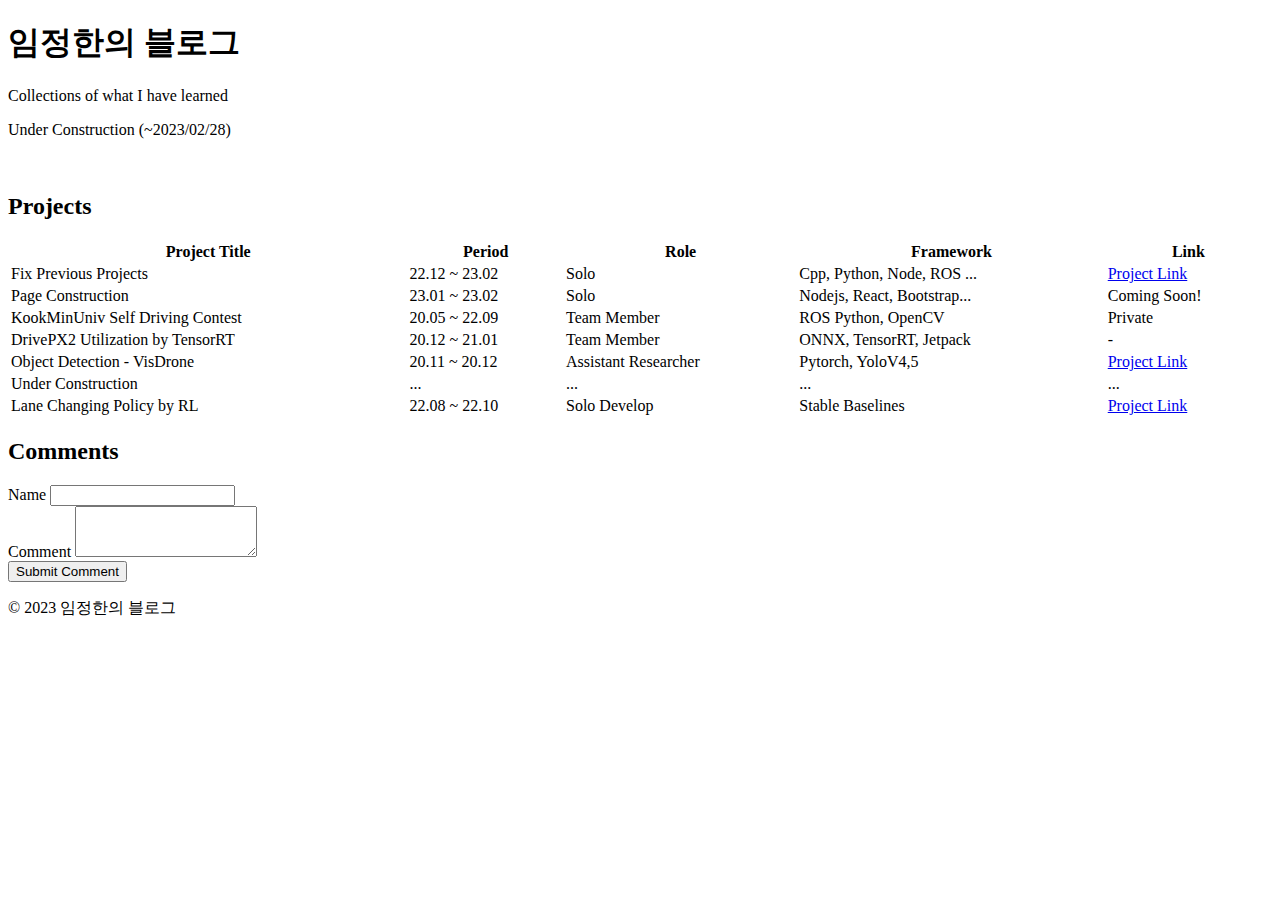
==== src/main/resources/templates/home.html @ 52f39603 "init" ====
<!DOCTYPE html>
<html lang="ko">
<head>
    <meta charset="UTF-8">
    <title>임정한의 블로그</title>
    <link rel="icon" type="image/x-icon" href="/assets/favicon.ico">
    <link rel="stylesheet" href="/css/styles.css">
    <meta name="viewport" content="width=device-width, initial-scale=1, shrink-to-fit=no">
</head>
<body>
<div id="main-content">
    <!-- 네비게이션 바 -->
    <nav class="navbar">
        <!-- 로고와 메뉴 아이템들 -->
    </nav>

    <!-- 헤더: 웹사이트 소개 -->
    <header class="metro-header">
        <h1>임정한의 블로그</h1>
        <p>Collections of what I have learned</p>
        <p>Under Construction (~2023/02/28)</p>
    </header>

    <!-- '나에 대해' 섹션 -->
    <section id="about">
        <img width="80%" src="/static/assets/photo.png" alt="">
    </section>

    <!-- '프로젝트' 섹션 -->
    <section id="projects">
        <div class="container">
            <div class="row">
                <h2 class="shadow-lg p-3 mb-5 bg-body rounded">Projects</h2>
                <div>
                    <table border-spacing="30px", width="100%" >
                        <tr>
                            <th>Project Title</th>
                            <th>Period</th>
                            <th>Role</th>
                            <th>Framework</th>
                            <th>Link</th>
                        </tr>
                        <tr>
                            <td class="text-warning bg-dark">Fix Previous Projects</td>
                            <td>22.12 ~ 23.02</td>
                            <td>Solo</td>
                            <td>Cpp, Python, Node, ROS ...</td>
                            <td><a href="https://github.com/lim-it-err"> Project Link</a> </td>
                        </tr>
                        <tr>
                            <td class="text-warning bg-dark">Page Construction</td>
                            <td>23.01 ~ 23.02</td>
                            <td>Solo</td>
                            <td>Nodejs, React, Bootstrap...</td>
                            <td>Coming Soon!</td>
                        </tr>

                        <tr>
                            <td class="text-warning bg-dark">KookMinUniv Self Driving Contest</td>
                            <td>20.05 ~ 22.09</td>
                            <td>Team Member</td>
                            <td>ROS Python, OpenCV</td>
                            <td>Private </td>
                        </tr>
                        <tr>
                            <td class="text-warning bg-dark">DrivePX2 Utilization by TensorRT</td>
                            <td>20.12 ~ 21.01</td>
                            <td>Team Member</td>
                            <td>ONNX, TensorRT, Jetpack</td>
                            <td> - </td>
                        </tr>
                        <tr>
                            <td class="text-muted">Object Detection - VisDrone</td>
                            <td>20.11 ~ 20.12</td>
                            <td>Assistant Researcher</td>
                            <td>Pytorch, YoloV4,5</td>
                            <td><a href="https://github.com/lim-it-ing/YoloV5_Visdrone"> Project Link</a> </td>
                        </tr>
                        <tr>
                            <td>Under Construction</td>
                            <td>...</td>
                            <td>...</td>
                            <td>...</td>
                            <td>...</td>
                        </tr>
                        <tr>
                            <td>Lane Changing Policy by RL</td>
                            <td>22.08 ~ 22.10</td>
                            <td>Solo Develop</td>
                            <td>Stable Baselines</td>
                            <td><a href="https://github.com/lim-it-ing/lane_change_sumo"> Project Link</a> </td>
                        </tr>
                    </table>

                </div>

            </div>
        </div>
    </section>

    <!-- '미래 계획' 섹션 -->
    <section id="future">
        <!-- 미래에 대한 계획 또는 목표 -->
    </section>

    <section id="comments">
        <div class="container">
            <div class="row">
                <h2>Comments</h2>
                <form id="commentForm">
                    <div class="mb-3">
                        <label for="name" class="form-label">Name</label>
                        <input type="text" class="form-control" id="name" required>
                    </div>
                    <div class="mb-3">
                        <label for="message" class="form-label">Comment</label>
                        <textarea class="form-control" id="message" rows="3" required></textarea>
                    </div>
                    <button type="submit" class="btn btn-primary">Submit Comment</button>
                </form>
            </div>
        </div>
    </section>
</div>
<!-- 푸터 -->
<footer class="metro-footer">
    <p>© 2023 임정한의 블로그</p>
</footer>

<!-- Bootstrap 자바스크립트 -->
<script src="https://cdn.jsdelivr.net/npm/bootstrap@5.1.3/dist/js/bootstrap.bundle.min.js"></script>
<script src="/comment.js"></script>

</body>
</html>
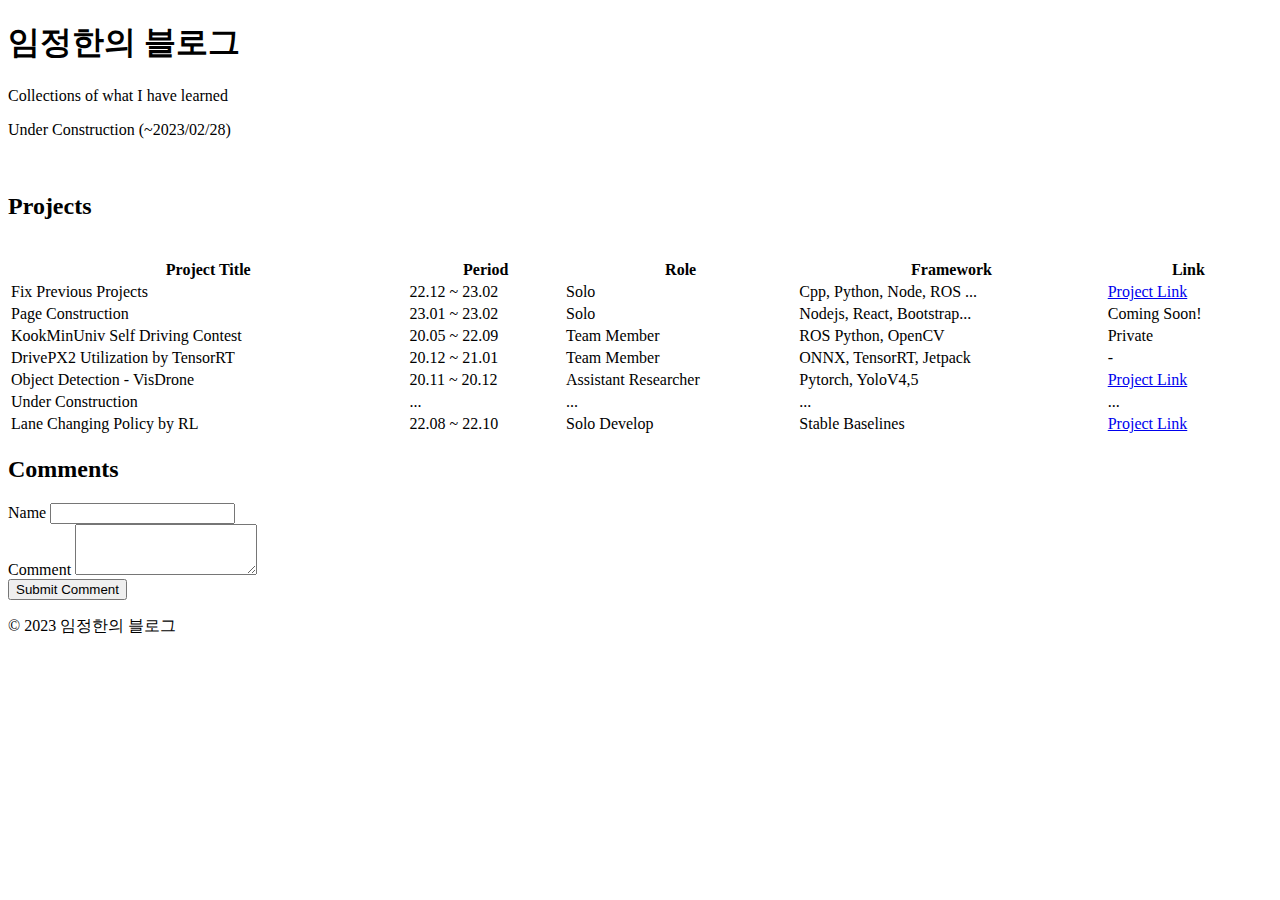
==== commit 1c677593: "fix : make route appear" ====
--- a/src/main/resources/templates/home.html
+++ b/src/main/resources/templates/home.html
@@ -32,6 +32,8 @@
             <div class="row">
                 <h2 class="shadow-lg p-3 mb-5 bg-body rounded">Projects</h2>
                 <div>
+                    <img width="80%" src="/assets/photo.png" alt="">
+
                     <table border-spacing="30px", width="100%" >
                         <tr>
                             <th>Project Title</th>
